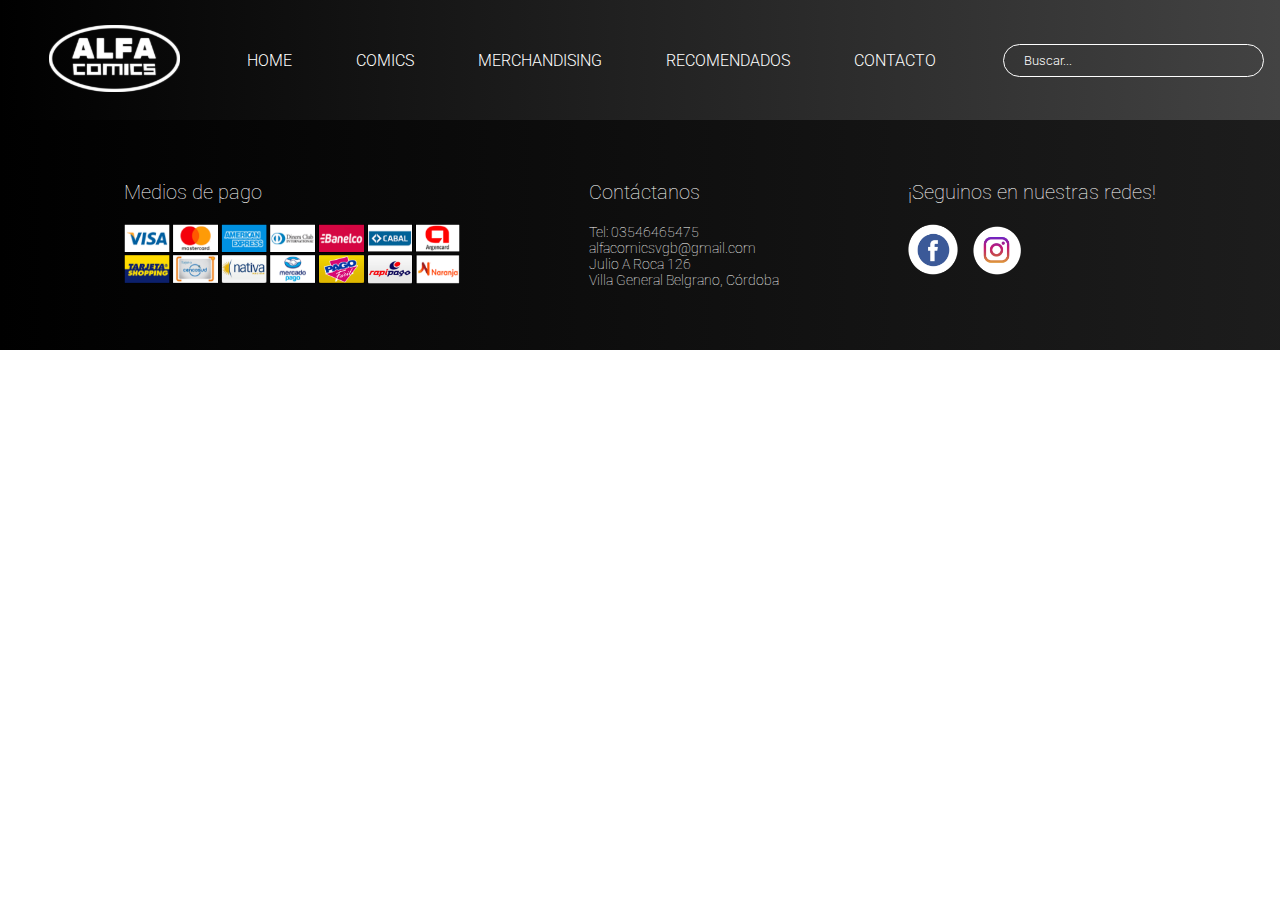
==== contacto.html @ de3a1497 "agrego proyecto de comics" ====
<!DOCTYPE html>
<html lang="es">
<head>
    <meta charset="UTF-8">
    <meta http-equiv="X-UA-Compatible" content="IE=edge">
    <meta name="viewport" content="width=device-width, initial-scale=1.0">
    <title>Alfa Comics</title>
    <link rel="stylesheet" href="css/estilos.css">
    <link rel="preconnect" href="https://fonts.gstatic.com">
    <link rel="preconnect" href="https://fonts.gstatic.com">
    <link href="https://fonts.googleapis.com/css2?family=Roboto:wght@700&display=swap" rel="stylesheet">
    <link rel="preconnect" href="https://fonts.gstatic.com">
    <link href="https://fonts.googleapis.com/css2?family=Roboto:wght@700;900&display=swap" rel="stylesheet">
    <link href="https://fonts.googleapis.com/css2?family=Roboto:wght@300&display=swap" rel="stylesheet">
    <link rel="preconnect" href="https://fonts.gstatic.com">
    <link href="https://fonts.googleapis.com/css2?family=Roboto:wght@400;500&display=swap" rel="stylesheet">
    <link rel="stylesheet" href="https://cdnjs.cloudflare.com/ajax/libs/animate.css/4.1.1/animate.min.css"/>
    
</head>

<body class="preload">
    <main>
    <header>
        <!--Comienza el header-->
        <div id="header">
            <div class="logo">
                <a href="index.html"><img src="img/logo.svg"  alt="alfacomics"></a>
            </div>
            
            <div class="menu">
                <ul>
                    <li><a href="index.html">Home</a></li>
                    <li><a href="comics.html">Comics</li></a>
                    <li><a href="merchandising.html">Merchandising</li></a>
                    <li><a href="recomendados.html">Recomendados</li></a>
                    <li><a href="contacto.html">Contacto</li></a>
                </ul>
            </div>

            <div class="busqueda">
            <input type="text" class="barra" placeholder="Buscar...">
            </div>
        </div>
    </header>

    <footer>
        <div class="footer"> 
            <div>
                <h1>Medios de pago</h1>
                <img src="img/cards.png" alt="tarjetas">
            </div>
            
            <div>
                <h1>Contáctanos</h1>
                <h3>Tel: 03546465475 <br>
                    alfacomicsvgb@gmail.com <br>
                    Julio A Roca 126 <br> Villa General Belgrano, Córdoba <br>
                </h3>
            </div>

            <div>
                <h1>¡Seguinos en nuestras redes!</h1>
               
                <a href="https://www.facebook.com/alfacomicsvgb"><img class="redes" src="img/facebook.png" alt="facebook"></a>
                <a href="https://www.instagram.com/alfacomicsvgb/"><img class="redes" src="img/instagram.png" alt="instagram"></a>
            </div>

           

        </div>
    </footer>
</body>
</html>
---- css/estilos.css ----
* {
    padding: 0;
    margin: 0;
}

/*header*/

#header {
    min-height: 120px;
    display: flex;
    flex-direction: row;
    justify-content: space-around;
    align-items:center;
    background: linear-gradient(to right, #000000, #434343);
    
}

#header .logo {
    margin-left: 30px;
}

#header .busqueda {
    margin-right: 40px;
       
 }

#header ul {
    list-style-type: none;
  }

#header li {
    color: white;
    display: flex;
    display: inline-block;
    padding: 0 30px;
    font-family: 'Roboto', sans-serif;
    font-weight: 300;
    text-transform: uppercase;
     
    }

input {
    color: white;
    width: 100%;
    padding: 8px 20px;
    margin: 8px 0;
    background-color: black;
    border: 1px solid white;
    border-radius: 40px;
    background-color: transparent;
}

.menu a {
    color: white;
    text-decoration: none;
 }

::placeholder {
    color: white;
    font-family: 'Roboto', sans-serif;
    font-weight: 300;
    
}

.menu a:hover{
    color: rgb(182, 175, 175);
}

/*empieza el contenido del banner principal*/


.banner {
    min-height: 70vh;
    display: flex;
    flex-direction: column;
    justify-content: flex-end;
    background-image: url(../img/banner1.jpg);
    background-repeat: no-repeat;
    background-size:cover;
    background-position: center;
    padding-bottom: 60px;
    padding-left: 60px;
 }

.titulo1 {
    padding-bottom: 110px;
        
}

h2 {
    display: inline-block;
}

.flechas {
    display: flex;
    justify-content: space-between;
    padding-right: 60px;
    padding-bottom: 10px;
}

.banner__disponibilidad {
    margin-top: 20px;
    margin-bottom: 20px;
    padding: 10px 10px 10px;
    padding-left: 20px;
    display: inline-block;
    background-color: #4F495A;
    border-radius: 14px;
    width: 290px;
    color: white;
    text-align: left;
    font-family: 'Roboto', sans-serif;
    font-weight: 900;
    text-transform: uppercase;
    letter-spacing: 2px;
    font-size: 1.4em;
}

.banner__nombrecomic {
    padding: 20px 20px 20px;
    display: inline-block;
    background-color: #4F495A;
    border-radius: 14px;
    height: 135px;
    width: 350px;
    color: white;
    text-align: left;
    font-family: 'Roboto', sans-serif;
    font-weight: 900;
    text-transform: uppercase;
    letter-spacing: 2px;
    font-size: 2em;

}

#content h4 {
    width: 40%;
    padding: 8px 20px;
    margin: 8px 0;
    color: white;
    border: 2px solid white;
    border-radius: 40px;
    font-family: 'Roboto', sans-serif;
    font-weight: 300;
    font-size: 15px;
    text-transform: uppercase;
    letter-spacing: 1px;
    text-align: center;
    transition: 0.5s;
}

#content a {
    color: white;
    text-decoration: none;

}

#content h4:hover {
    background-color: #312d38;
  
}

/*empieza el contenido del comics y merchandising*/

.section__myc {
    color: black;
    display: flex;
    flex-direction: row;
    padding-top: 0;
    padding-right: 0;
    padding-left: 0;
    padding-bottom: 25px;
    overflow: hidden;
    
       
}

.section__Comics {
    background-image: url(../img/comics.jpg);
    width: 50%;
    height: 500px;
    background-repeat: no-repeat;
    background-size: cover;
    background-position:top;
    filter: brightness(120%);
}

/*efecto
.section__Comics:hover {
    background-size: 1000px;
    transition: 400ms ease-in-out;
    
}
*/

.section__Merchandising {
    background-image: url(../img/merchandising.jpg);
    width: 50%;
    height: 500px;
    background-repeat: no-repeat;
    background-size: cover;
    background-position:top;
    filter: brightness(120%);
    
}
/*efecto
.section__Merchandising:hover {
    background-size: 1000px;
    transition: 400ms ease-in-out;
    filter: brightness(135%)

}
*/
.section__myc h1 {
    color: white;
    margin-top: 330px;
    padding-left: 70px;
    padding-bottom: 20px;
    padding-top: 20px;
    font-family: "AlterEgoBBW00-Regular";
    font-size: 33px;
    max-width: 100%;
    
    
}

.section__myc h4 a {
    width: 40%;
    padding: 8px 20px;
    margin-left: 70px;
    color: white;
    border: 2px solid white;
    border-radius: 40px;
    font-family: 'Roboto', sans-serif;
    font-weight: 300;
    font-size: 15px;
    text-transform: uppercase;
    letter-spacing: 1px;
    text-align: center;
    transition: 0.5s;
    text-decoration: none;
    
}

.section__myc h4 a:hover {
    background-color: black
  
}

/*Novedades*/

.section__Fotos {
    margin-top: 35px;
    display:grid;
    grid-template-columns: repeat(auto-fill, minmax(300px, 300px));
    justify-content: space-around;
    row-gap: 30px;
    padding-left: 300px;
    padding-right: 300px;
    padding-bottom: 90px; 

}

.section__Fotos img {
    width: 200px;
    height: 300px;
    object-fit: cover;
    margin-left: 9px;
    box-shadow: 10px 10px 29px -2px rgba(0,0,0,0.39);
    transition: 1s;
    
}

.section__Fotos img:hover{
    transform: scale(1.1);
    transition: 800ms ease-in;
}



.recuadro {
    display: grid;

    border: black solid 2px;
    border-radius: 20px;

    width: 218px;

    padding-top: 40px;
    padding-left: 40px;
    padding-right: 40px;
    padding-bottom: 50px;


}

h5 {
    font-family: "AlterEgoBBW00-Regular";
    font-size: 25px;
    display: inline-block;
    margin-left: 300px;   
    margin-top: 30px;
    color: black;
}

p {
    font-family: 'Roboto', sans-serif;
    font-size: 14px;
    font-weight: 400;
    display: inline-block;
    text-align: center;
    padding-top: 20px;
    padding-bottom: 30px;
}

.section__Fotos  h4 a {
    width: 90%;
    padding-top: 8px;
    padding-bottom: 8px;
    padding-right: 40px;
    padding-left: 40px;
    margin-left: 55px;
    margin-right: 55px;
    color: black;
    border: 2px solid black;
    border-radius: 40px;
    font-family: 'Roboto', sans-serif;
    font-weight: 300;
    font-size: 15px;
    letter-spacing: 1px;
    text-align: center;
    transition: 0.5s;
    text-decoration: none;
    
}

.section__Fotos  h4 a:hover {
    color: white;
    background-color: black
}

span {
    font-weight: 700;
    font-size: 20px;
}
    

/*Banner final*/

.banner__final {
    min-height: 50vh;
    display: flex;
    background-image:url(../img/bannerfinalpagina.jpg);
    flex-direction: column;
    justify-content: center;
    justify-content: space-evenly;
    align-items: center;


    background-repeat: no-repeat;
    background-size: cover;
    background-position: center;
    padding-bottom: 100px;
    padding-left: 60px;
    padding-top: 100px;
    margin-top: -50px;
  
    }

    h6 {
    font-family: 'Roboto', sans-serif;
    font-weight: 400;
    font-size: 24px;
    color: white;
    text-align: center;
    }

    .banner__final  h4 a {
    width: 40%;
    padding: 8px 20px;
    color: white;
    border: 2px solid white;
    border-radius: 40px;
    font-family: 'Roboto', sans-serif;
    font-weight: 300;
    font-size: 15px;
    text-transform: uppercase;
    letter-spacing: 1px;
    text-align: center;
    transition: 0.5s;
    text-decoration: none;
    }


    .banner__final h4 a:hover {
    background-color: black;
    color:white;

      
    }


/*Footer*/


    .footer {
    background: linear-gradient(to right, #000000, #434343);
    background-size: 3000px;
    height: 50px;
    color: white;
    display: flex;
    flex-direction: row;
    justify-content: space-around;
    padding-top: 10px;
    padding-left: 60px;
    padding-right: 60px;
    padding-bottom: 170px;
    font-family: 'Roboto', sans-serif;
        
        
    }


  .mediosdepago {
    padding-top: 20px;
  }


.footer div {
    padding-top: 50px;
}

.footer h1 {
    font-size: 20px;
    font-weight: 100;
    padding-bottom: 20px;

}

.footer img {
    max-height: 60px;
}

.footer h3 {
    font-weight: 100;
    font-size: 14px;

}

.redes {
    padding-right: 10px;
    max-width: 50px;
}




/*Comics__Pagina*/

/*Media Queries*/

@import url(//db.onlinewebfonts.com/c/dfb3844c6834f75c91f844559732e9a4?family=AlterEgoBBW00-Regular);
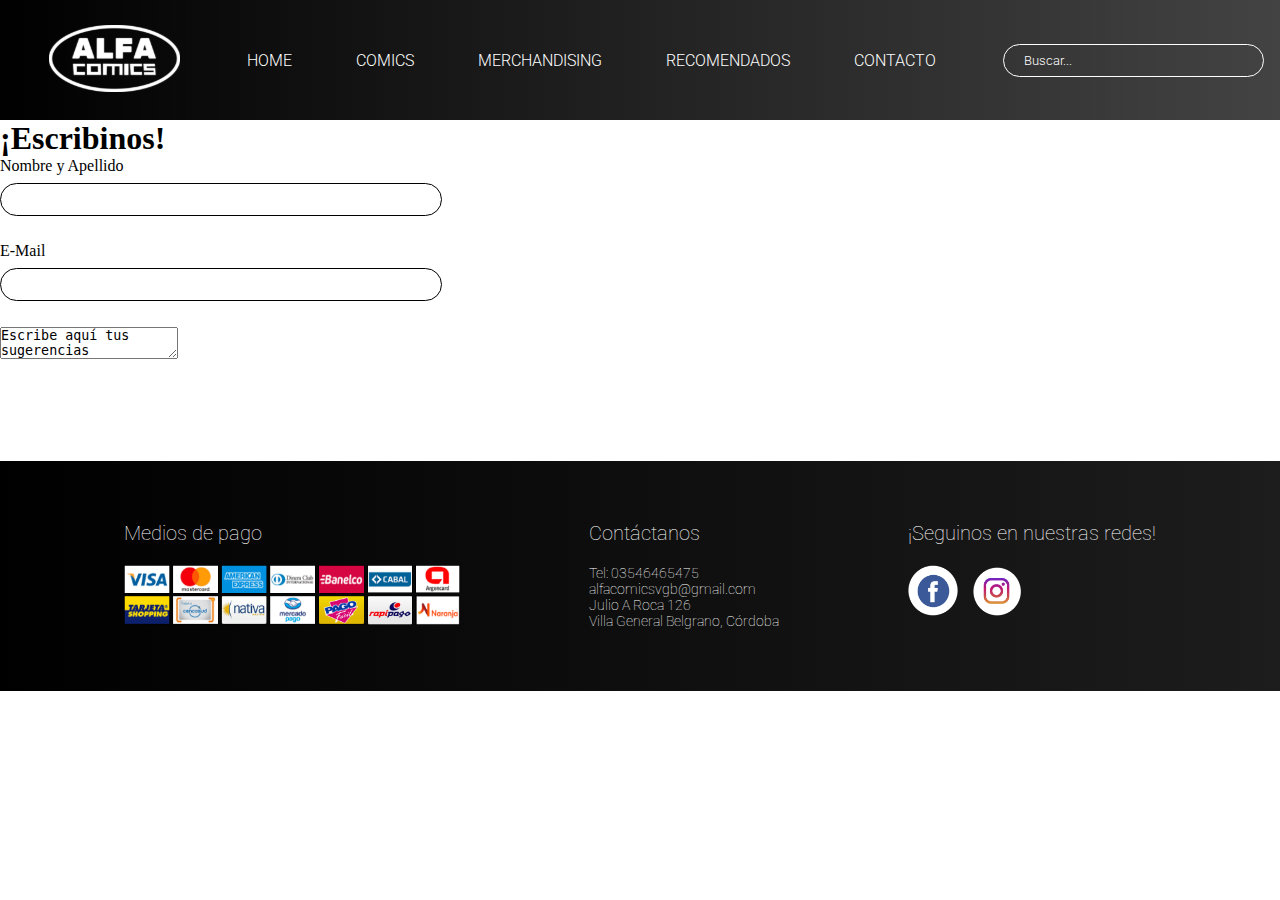
==== commit a9794ed2: "actualizacion de proyecto" ====
--- a/contacto.html
+++ b/contacto.html
@@ -42,7 +42,26 @@
             </div>
         </div>
     </header>
+          <!--Empieza el formulario-->
 
+          <form id="formulario" action="enviar.php" method="POST" enctype="multipart/form-data">
+
+            <h1 id="formulario">¡Escribinos!</h1>
+               <label for="Nombreyapellido">Nombre y Apellido</label>
+   <br>
+               <input id="inputRecomendados" type="text" name="Nombreyapellido" maxlength="100">
+   <br>
+   <br>
+               <label for="E-Mail">E-Mail</label>
+   <br>
+                <input id="inputRecomendados"  type="text" name="E-Mail" maxlength="100">
+   <br>
+   <br>
+               <textarea>Escribe aquí tus sugerencias</textarea>
+   <br>
+               <input type="submit" name="submit" value="Enviar">
+               <input type="reset" name="reset" value="Limpiar">
+   </form>
     <footer>
         <div class="footer"> 
             <div>
--- a/css/estilos.css
+++ b/css/estilos.css
@@ -397,7 +397,7 @@
     color:white;
 
       
-    }
+}
 
 
 /*Footer*/
@@ -417,9 +417,7 @@
     padding-bottom: 170px;
     font-family: 'Roboto', sans-serif;
         
-        
-    }
-
+}
 
   .mediosdepago {
     padding-top: 20px;
@@ -457,6 +455,128 @@
 
 /*Comics__Pagina*/
 
+.Filtro {
+    color: white;
+    background-color: #000000;
+    padding: 20px;
+    font-size: 1em;
+    padding-top: 10px;
+    padding-bottom: 10px;
+    padding-left: 20px;
+    padding-right: 200px;
+    margin-left: 310px;
+    border: 2px solid black;
+    border-radius: 15px;
+}
+
+
+/*Recomenados*/
+
+#recomendados {
+    
+    padding-left: 170px;
+    padding-top: 50px;
+    padding-bottom: 100px;
+    font-family: 'Roboto', sans-serif;
+    
+}
+
+#recomendados h1 {
+    color: black;
+    font-family: "AlterEgoBBW00-Regular";
+    font-size: 30px;
+    text-decoration: underline;
+    padding-bottom: 20px;
+
+}
+.container {
+    color: black;
+    display: flex;
+    flex-direction: row;
+    padding-right: 600px;
+    padding-left: 0px;
+    padding-top: 20px;
+    font-family: 'Roboto', sans-serif;
+    
+}
+
+#imagen__recomendados {
+    padding-right: 20px;
+
+}
+
+#titulosRecomendados{
+    width: 1000px;
+    background-color: #F5B3B7;
+    color: #000000;
+    font-size: 20px;
+    border: none;    
+    margin-top: 25px;
+    margin-bottom: 25px;
+    margin-left: 0;
+    padding-top: 15px;
+    padding-bottom: 15px;
+ 
+
+} 
+
+
+#titulosRecomendados2 {
+    width: 1000px;
+    background-color:#E3D1AB;
+    color: #000000;
+    font-size: 20px;
+    border: none;    
+    margin-top: 25px;
+    margin-bottom: 25px;
+    margin-left: 0;
+    padding-top: 15px;
+    padding-bottom: 15px;
+
+
+} 
+
+#titulosRecomendados3 {
+    width: 1000px;
+    background-color:#70A2BE;
+    color: white;
+    font-size: 20px;
+    border: none;    
+    margin-top: 25px;
+    margin-bottom: 25px;
+    margin-left: 0;
+    padding-top: 15px;
+    padding-bottom: 15px;
+   
+
+} 
+
+
+#recomendados p {
+     text-align: left;
+     width: 890px;
+     font-size: 17px;
+     padding-top: 40px;
+    
+
+} 
+
+.container h7 {
+    padding-top: 50px;
+    padding-left: 20px;
+    width: 810px
+}
+
+
+
+/*Contacto*/
+#inputRecomendados {
+    border: 1px solid black;
+    background-color: none;
+    width: 400px;
+
+}
+
 /*Media Queries*/
 
 @import url(//db.onlinewebfonts.com/c/dfb3844c6834f75c91f844559732e9a4?family=AlterEgoBBW00-Regular);
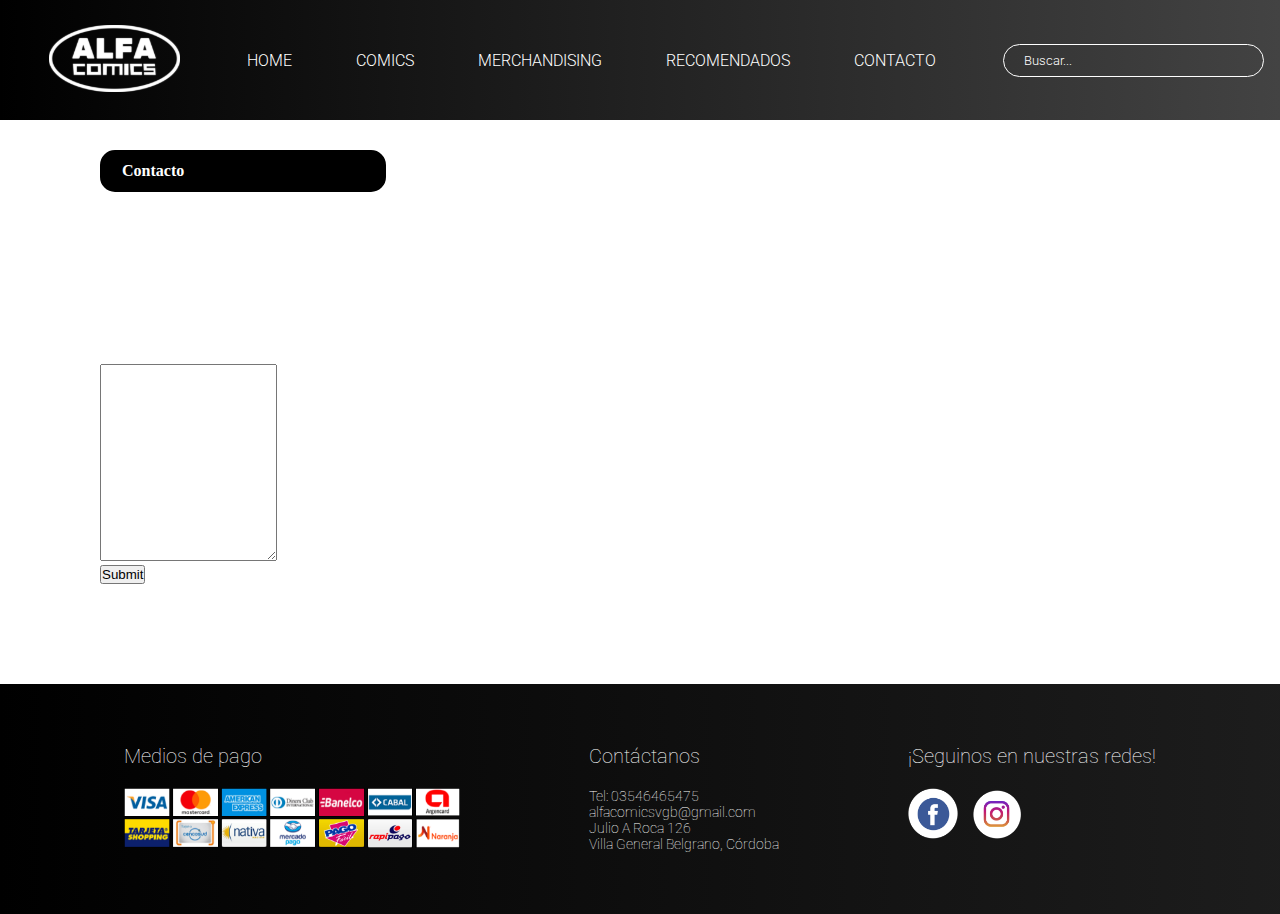
==== commit d9fac97b: "bootstrap" ====
--- a/contacto.html
+++ b/contacto.html
@@ -5,6 +5,7 @@
     <meta http-equiv="X-UA-Compatible" content="IE=edge">
     <meta name="viewport" content="width=device-width, initial-scale=1.0">
     <title>Alfa Comics</title>
+    <link href="https://cdn.jsdelivr.net/npm/bootstrap@5.0.2/dist/css/bootstrap.min.css" rel="stylesheet" integrity="sha384-EVSTQN3/azprG1Anm3QDgpJLIm9Nao0Yz1ztcQTwFspd3yD65VohhpuuCOmLASjC" crossorigin="anonymous">
     <link rel="stylesheet" href="css/estilos.css">
     <link rel="preconnect" href="https://fonts.gstatic.com">
     <link rel="preconnect" href="https://fonts.gstatic.com">
@@ -43,25 +44,22 @@
         </div>
     </header>
           <!--Empieza el formulario-->
-
-          <form id="formulario" action="enviar.php" method="POST" enctype="multipart/form-data">
-
-            <h1 id="formulario">¡Escribinos!</h1>
-               <label for="Nombreyapellido">Nombre y Apellido</label>
-   <br>
-               <input id="inputRecomendados" type="text" name="Nombreyapellido" maxlength="100">
-   <br>
-   <br>
-               <label for="E-Mail">E-Mail</label>
-   <br>
-                <input id="inputRecomendados"  type="text" name="E-Mail" maxlength="100">
-   <br>
-   <br>
-               <textarea>Escribe aquí tus sugerencias</textarea>
-   <br>
-               <input type="submit" name="submit" value="Enviar">
-               <input type="reset" name="reset" value="Limpiar">
-   </form>
+          <h5 class="contactoTitulo">Contacto</h5>
+          <form style="width:50%;"> 
+            <div class="form-group">
+            <input type="email" class="form-control" id="exampleInputEmail1" aria-describedby="emailHelp" placeholder="Nombre">
+            </div>
+            <div class="form-group">
+             <input type="password" class="form-control" id="exampleInputPassword1" placeholder="E-Mail">
+            </div>
+            <div class="form-group">
+            <input type="password" class="form-control" id="exampleInputPassword1" placeholder="Telefono (opcional)">
+            </div>
+            <div class="mb-3">
+            <textarea class="form-control" id="exampleFormControlTextarea1" rows="13"></textarea>
+            </div>
+            <button type="submit" class="btn btn-primary">Submit</button>
+          </form>
     <footer>
         <div class="footer"> 
             <div>
--- a/css/estilos.css
+++ b/css/estilos.css
@@ -570,12 +570,27 @@
 
 
 /*Contacto*/
-#inputRecomendados {
-    border: 1px solid black;
-    background-color: none;
-    width: 400px;
-
-}
+form {
+    padding-top: 25px;
+    padding-left: 100px;
+    padding-bottom: 100px;
+
+}
+
+.contactoTitulo {
+    color: white;
+    background-color: #000000;
+    padding: 20px;
+    font-size: 1em;
+    padding-top: 10px;
+    padding-bottom: 10px;
+    padding-left: 20px;
+    padding-right: 200px;
+    margin-left: 100px;
+    border: 2px solid black;
+    border-radius: 15px;
+}
+
 
 /*Media Queries*/
 
